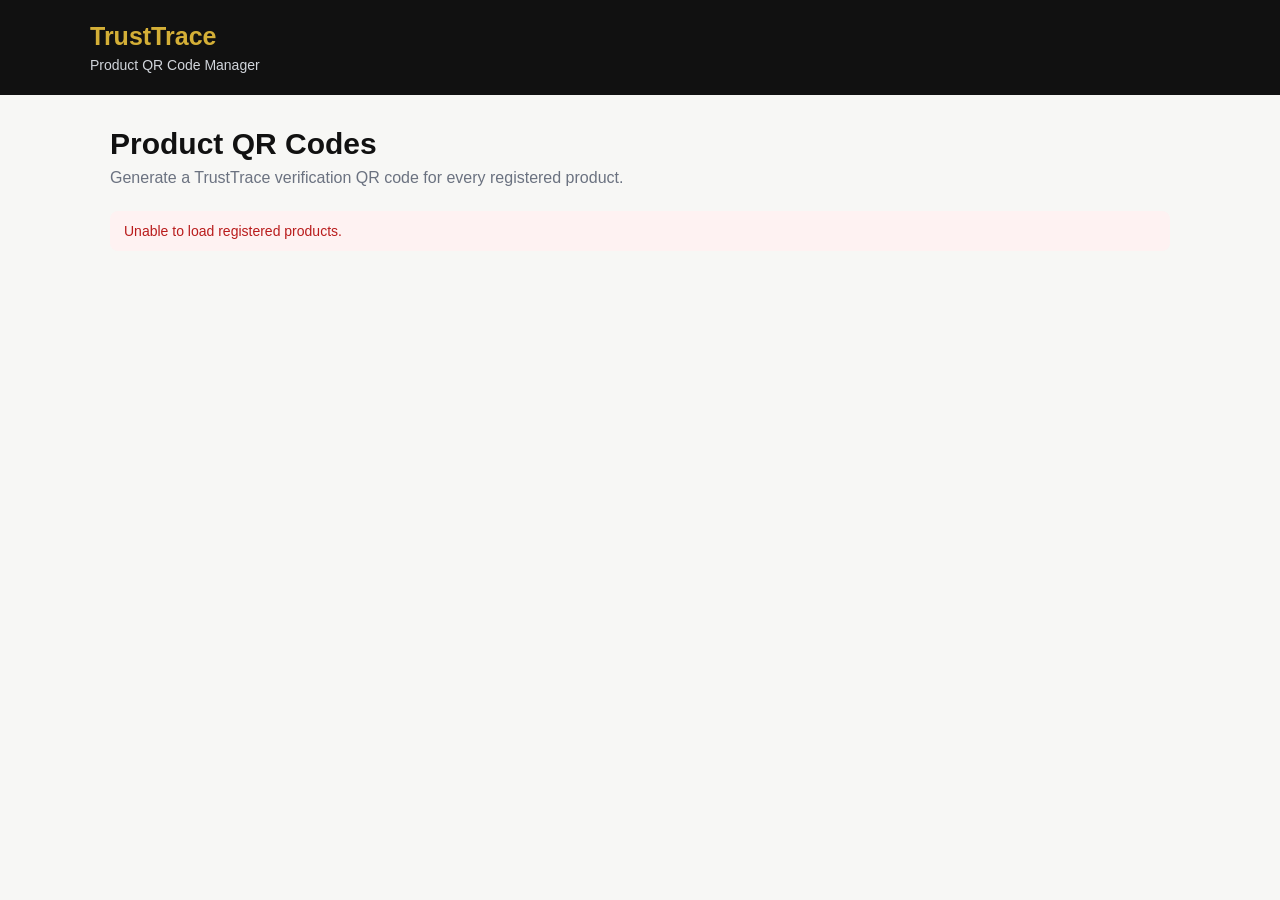
==== app/static/qr.html @ 54d8a1a0 "Add QR verification and product scanner" ====
<!DOCTYPE html>
<html lang="en">
<head>
    <meta charset="UTF-8">
    <meta name="viewport" content="width=device-width, initial-scale=1.0">
    <title>TrustTrace QR Manager</title>
    <style>
        :root {
            --gold: #d4af37;
            --gold-dark: #a67c00;
            --black: #111111;
            --dark: #1a1a1a;
            --white: #ffffff;
            --muted: #6b7280;
            --border: #e5e7eb;
            --success-bg: #ecfdf5;
            --success-text: #047857;
            --error-bg: #fef2f2;
            --error-text: #b91c1c;
        }

        * {
            box-sizing: border-box;
        }

        body {
            margin: 0;
            font-family: Arial, Helvetica, sans-serif;
            background: #f7f7f5;
            color: var(--black);
        }

        .topbar {
            background: var(--black);
            color: var(--white);
            padding: 22px 24px;
        }

        .topbar-inner {
            max-width: 1100px;
            margin: 0 auto;
        }

        .brand {
            color: var(--gold);
            font-size: 25px;
            font-weight: 800;
        }

        .subtitle {
            margin-top: 6px;
            color: #d1d5db;
            font-size: 14px;
        }

        main {
            max-width: 1100px;
            margin: 32px auto;
            padding: 0 20px 50px;
        }

        .intro {
            margin-bottom: 24px;
        }

        .intro h1 {
            margin: 0 0 8px;
            font-size: 30px;
        }

        .intro p {
            margin: 0;
            color: var(--muted);
        }

        .message {
            display: none;
            padding: 12px 14px;
            border-radius: 8px;
            margin-bottom: 20px;
            font-size: 14px;
        }

        .message.success {
            display: block;
            background: var(--success-bg);
            color: var(--success-text);
        }

        .message.error {
            display: block;
            background: var(--error-bg);
            color: var(--error-text);
        }

        .grid {
            display: grid;
            grid-template-columns: repeat(auto-fit, minmax(280px, 1fr));
            gap: 20px;
        }

        .card {
            background: var(--white);
            border: 1px solid var(--border);
            border-radius: 14px;
            padding: 22px;
            box-shadow: 0 4px 16px rgba(0, 0, 0, 0.05);
        }

        .card h2 {
            margin: 0 0 6px;
            font-size: 18px;
        }

        .product-meta {
            color: var(--muted);
            font-size: 13px;
            line-height: 1.6;
        }

        .qr-box {
            min-height: 220px;
            display: flex;
            align-items: center;
            justify-content: center;
            margin: 18px 0;
            background: #fafafa;
            border: 1px dashed #d1d5db;
            border-radius: 10px;
        }

        .qr-box img {
            width: 200px;
            height: 200px;
            object-fit: contain;
        }

        .qr-placeholder {
            color: var(--muted);
            font-size: 13px;
            text-align: center;
            padding: 20px;
        }

        .actions {
            display: flex;
            gap: 10px;
            flex-wrap: wrap;
        }

        .button {
            display: inline-flex;
            align-items: center;
            justify-content: center;
            min-height: 42px;
            padding: 10px 15px;
            border-radius: 8px;
            border: 1px solid transparent;
            font-weight: 700;
            font-size: 13px;
            text-decoration: none;
            cursor: pointer;
        }

        .button.primary {
            background: var(--black);
            color: var(--white);
        }

        .button.primary:hover {
            background: #2a2a2a;
        }

        .button.secondary {
            background: var(--white);
            border-color: #d1d5db;
            color: var(--black);
        }

        .button.secondary:hover {
            border-color: var(--gold-dark);
        }

        .loading,
        .empty {
            text-align: center;
            color: var(--muted);
            padding: 35px 10px;
        }

        @media (max-width: 600px) {
            .intro h1 {
                font-size: 25px;
            }

            main {
                margin-top: 22px;
            }
        }
    </style>
</head>
<body>
    <header class="topbar">
        <div class="topbar-inner">
            <div class="brand">TrustTrace</div>
            <div class="subtitle">Product QR Code Manager</div>
        </div>
    </header>

    <main>
        <section class="intro">
            <h1>Product QR Codes</h1>
            <p>Generate a TrustTrace verification QR code for every registered product.</p>
        </section>

        <div id="message" class="message"></div>
        <section id="products" class="grid">
            <div class="loading">Loading registered products...</div>
        </section>
    </main>

    <script>
        const productsContainer = document.getElementById("products");
        const message = document.getElementById("message");

        function showMessage(text, type) {
            message.textContent = text;
            message.className = `message ${type}`;
        }

        function escapeHtml(value) {
            return String(value)
                .replaceAll("&", "&amp;")
                .replaceAll("<", "&lt;")
                .replaceAll(">", "&gt;")
                .replaceAll('"', "&quot;")
                .replaceAll("'", "&#039;");
        }

        function renderProducts(products) {
            if (!products.length) {
                productsContainer.innerHTML = '<div class="empty">No registered products found.</div>';
                return;
            }

            productsContainer.innerHTML = products.map(product => {
                const code = encodeURIComponent(product.code);
                const qrUrl = `/products/${code}/qr`;

                return `
                    <article class="card">
                        <h2>${escapeHtml(product.product_name)}</h2>
                        <div class="product-meta">
                            <strong>Code:</strong> ${escapeHtml(product.code)}<br>
                            <strong>Batch:</strong> ${escapeHtml(product.batch_id)}
                        </div>

                        <div class="qr-box">
                            <img
                                src="${qrUrl}"
                                alt="TrustTrace QR code for ${escapeHtml(product.code)}"
                                loading="lazy"
                                onerror="this.style.display='none'; this.nextElementSibling.style.display='block';"
                            >
                            <div class="qr-placeholder" style="display:none;">
                                Unable to generate QR code.
                            </div>
                        </div>

                        <div class="actions">
                            <a class="button primary" href="${qrUrl}" target="_blank" rel="noopener">
                                Open QR
                            </a>
                            <a class="button secondary" href="${qrUrl}" download="${escapeHtml(product.code)}-trusttrace-qr.png">
                                Download QR
                            </a>
                        </div>
                    </article>
                `;
            }).join("");
        }

        async function loadProducts() {
            try {
                const response = await fetch("/products/");

                if (!response.ok) {
                    throw new Error("Unable to load registered products.");
                }

                const products = await response.json();
                renderProducts(products);
            } catch (error) {
                productsContainer.innerHTML = "";
                showMessage(error.message, "error");
            }
        }

        loadProducts();
    </script>
</body>
</html>
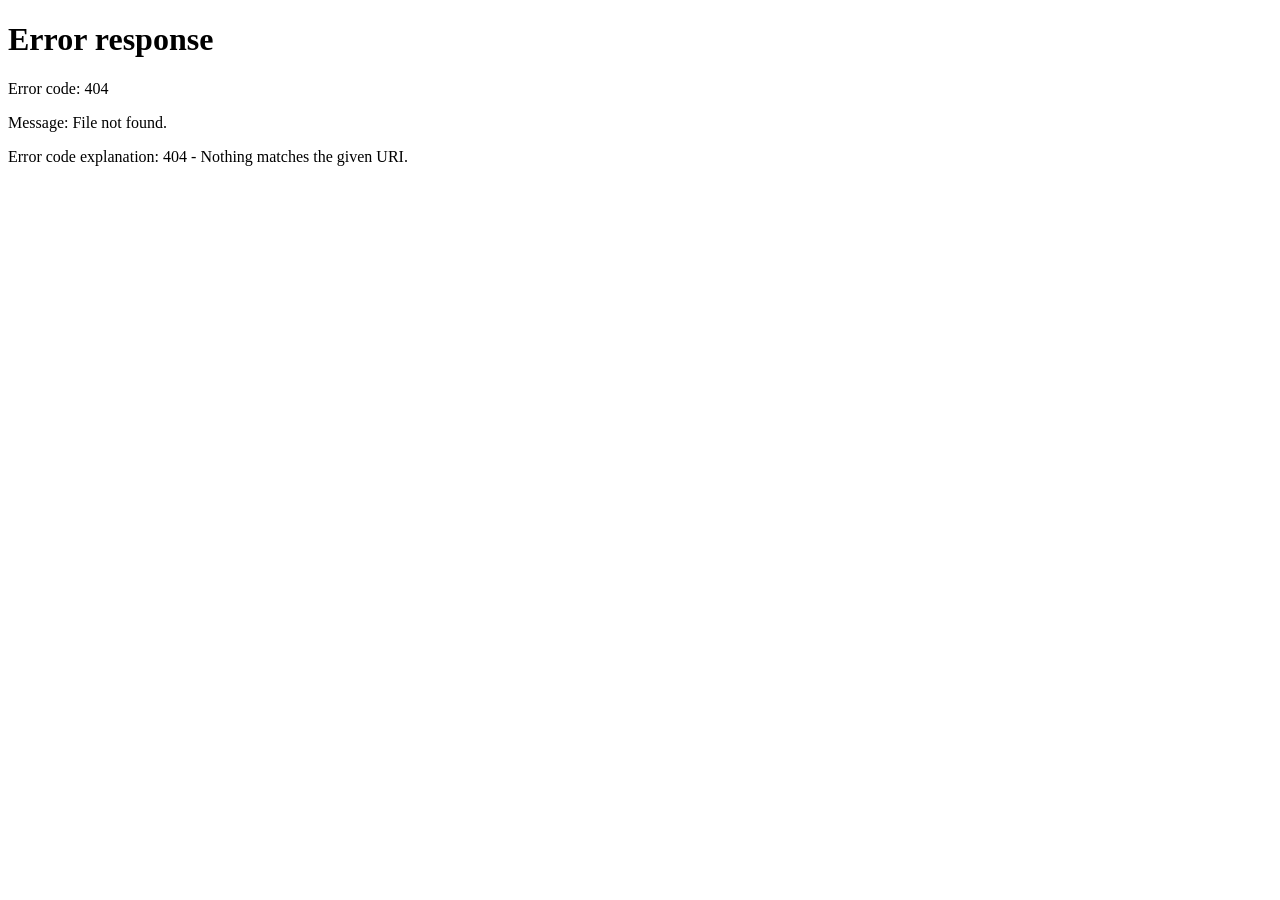
==== commit 0d477b28: "Fix authenticated product QR manager" ====
--- a/app/static/qr.html
+++ b/app/static/qr.html
@@ -1,302 +1,516 @@
 <!DOCTYPE html>
+
 <html lang="en">
 <head>
     <meta charset="UTF-8">
     <meta name="viewport" content="width=device-width, initial-scale=1.0">
     <title>TrustTrace QR Manager</title>
-    <style>
-        :root {
-            --gold: #d4af37;
-            --gold-dark: #a67c00;
-            --black: #111111;
-            --dark: #1a1a1a;
-            --white: #ffffff;
-            --muted: #6b7280;
-            --border: #e5e7eb;
-            --success-bg: #ecfdf5;
-            --success-text: #047857;
-            --error-bg: #fef2f2;
-            --error-text: #b91c1c;
-        }
-
-        * {
-            box-sizing: border-box;
-        }
-
-        body {
-            margin: 0;
-            font-family: Arial, Helvetica, sans-serif;
-            background: #f7f7f5;
-            color: var(--black);
-        }
-
-        .topbar {
-            background: var(--black);
-            color: var(--white);
-            padding: 22px 24px;
-        }
-
-        .topbar-inner {
-            max-width: 1100px;
-            margin: 0 auto;
-        }
-
-        .brand {
-            color: var(--gold);
+
+```
+<style>
+    :root {
+        --gold: #d4af37;
+        --gold-dark: #a67c00;
+        --black: #111111;
+        --dark: #1a1a1a;
+        --white: #ffffff;
+        --muted: #6b7280;
+        --border: #e5e7eb;
+        --success-bg: #ecfdf5;
+        --success-text: #047857;
+        --error-bg: #fef2f2;
+        --error-text: #b91c1c;
+    }
+
+    * {
+        box-sizing: border-box;
+    }
+
+    body {
+        margin: 0;
+        font-family: Arial, Helvetica, sans-serif;
+        background: #f7f7f5;
+        color: var(--black);
+    }
+
+    .topbar {
+        background: var(--black);
+        color: var(--white);
+        padding: 22px 24px;
+    }
+
+    .topbar-inner {
+        max-width: 1100px;
+        margin: 0 auto;
+    }
+
+    .brand {
+        color: var(--gold);
+        font-size: 25px;
+        font-weight: 800;
+    }
+
+    .subtitle {
+        margin-top: 6px;
+        color: #d1d5db;
+        font-size: 14px;
+    }
+
+    main {
+        max-width: 1100px;
+        margin: 32px auto;
+        padding: 0 20px 50px;
+    }
+
+    .intro {
+        margin-bottom: 24px;
+    }
+
+    .intro h1 {
+        margin: 0 0 8px;
+        font-size: 30px;
+    }
+
+    .intro p {
+        margin: 0;
+        color: var(--muted);
+    }
+
+    .message {
+        display: none;
+        padding: 12px 14px;
+        border-radius: 8px;
+        margin-bottom: 20px;
+        font-size: 14px;
+    }
+
+    .message.success {
+        display: block;
+        background: var(--success-bg);
+        color: var(--success-text);
+    }
+
+    .message.error {
+        display: block;
+        background: var(--error-bg);
+        color: var(--error-text);
+    }
+
+    .grid {
+        display: grid;
+        grid-template-columns: repeat(auto-fit, minmax(280px, 1fr));
+        gap: 20px;
+    }
+
+    .card {
+        background: var(--white);
+        border: 1px solid var(--border);
+        border-radius: 14px;
+        padding: 22px;
+        box-shadow: 0 4px 16px rgba(0, 0, 0, 0.05);
+    }
+
+    .card h2 {
+        margin: 0 0 6px;
+        font-size: 18px;
+    }
+
+    .product-meta {
+        color: var(--muted);
+        font-size: 13px;
+        line-height: 1.6;
+    }
+
+    .qr-box {
+        min-height: 220px;
+        display: flex;
+        align-items: center;
+        justify-content: center;
+        margin: 18px 0;
+        background: #fafafa;
+        border: 1px dashed #d1d5db;
+        border-radius: 10px;
+    }
+
+    .qr-box img {
+        width: 200px;
+        height: 200px;
+        object-fit: contain;
+    }
+
+    .qr-placeholder {
+        color: var(--muted);
+        font-size: 13px;
+        text-align: center;
+        padding: 20px;
+    }
+
+    .actions {
+        display: flex;
+        gap: 10px;
+        flex-wrap: wrap;
+    }
+
+    .button {
+        display: inline-flex;
+        align-items: center;
+        justify-content: center;
+        min-height: 42px;
+        padding: 10px 15px;
+        border-radius: 8px;
+        border: 1px solid transparent;
+        font-weight: 700;
+        font-size: 13px;
+        text-decoration: none;
+        cursor: pointer;
+    }
+
+    .button.primary {
+        background: var(--black);
+        color: var(--white);
+    }
+
+    .button.primary:hover {
+        background: #2a2a2a;
+    }
+
+    .button.secondary {
+        background: var(--white);
+        border-color: #d1d5db;
+        color: var(--black);
+    }
+
+    .button.secondary:hover {
+        border-color: var(--gold-dark);
+    }
+
+    .loading,
+    .empty {
+        text-align: center;
+        color: var(--muted);
+        padding: 35px 10px;
+    }
+
+    @media (max-width: 600px) {
+        .intro h1 {
             font-size: 25px;
-            font-weight: 800;
-        }
-
-        .subtitle {
-            margin-top: 6px;
-            color: #d1d5db;
-            font-size: 14px;
         }
 
         main {
-            max-width: 1100px;
-            margin: 32px auto;
-            padding: 0 20px 50px;
-        }
-
-        .intro {
-            margin-bottom: 24px;
-        }
-
-        .intro h1 {
-            margin: 0 0 8px;
-            font-size: 30px;
-        }
-
-        .intro p {
-            margin: 0;
-            color: var(--muted);
-        }
-
-        .message {
-            display: none;
-            padding: 12px 14px;
-            border-radius: 8px;
-            margin-bottom: 20px;
-            font-size: 14px;
-        }
-
-        .message.success {
-            display: block;
-            background: var(--success-bg);
-            color: var(--success-text);
-        }
-
-        .message.error {
-            display: block;
-            background: var(--error-bg);
-            color: var(--error-text);
-        }
-
-        .grid {
-            display: grid;
-            grid-template-columns: repeat(auto-fit, minmax(280px, 1fr));
-            gap: 20px;
-        }
-
-        .card {
-            background: var(--white);
-            border: 1px solid var(--border);
-            border-radius: 14px;
-            padding: 22px;
-            box-shadow: 0 4px 16px rgba(0, 0, 0, 0.05);
-        }
-
-        .card h2 {
-            margin: 0 0 6px;
-            font-size: 18px;
-        }
-
-        .product-meta {
-            color: var(--muted);
-            font-size: 13px;
-            line-height: 1.6;
-        }
-
-        .qr-box {
-            min-height: 220px;
-            display: flex;
-            align-items: center;
-            justify-content: center;
-            margin: 18px 0;
-            background: #fafafa;
-            border: 1px dashed #d1d5db;
-            border-radius: 10px;
-        }
-
-        .qr-box img {
-            width: 200px;
-            height: 200px;
-            object-fit: contain;
-        }
-
-        .qr-placeholder {
-            color: var(--muted);
-            font-size: 13px;
-            text-align: center;
-            padding: 20px;
-        }
-
-        .actions {
-            display: flex;
-            gap: 10px;
-            flex-wrap: wrap;
-        }
-
-        .button {
-            display: inline-flex;
-            align-items: center;
-            justify-content: center;
-            min-height: 42px;
-            padding: 10px 15px;
-            border-radius: 8px;
-            border: 1px solid transparent;
-            font-weight: 700;
-            font-size: 13px;
-            text-decoration: none;
-            cursor: pointer;
-        }
-
-        .button.primary {
-            background: var(--black);
-            color: var(--white);
-        }
-
-        .button.primary:hover {
-            background: #2a2a2a;
-        }
-
-        .button.secondary {
-            background: var(--white);
-            border-color: #d1d5db;
-            color: var(--black);
-        }
-
-        .button.secondary:hover {
-            border-color: var(--gold-dark);
-        }
-
-        .loading,
-        .empty {
-            text-align: center;
-            color: var(--muted);
-            padding: 35px 10px;
-        }
-
-        @media (max-width: 600px) {
-            .intro h1 {
-                font-size: 25px;
+            margin-top: 22px;
+        }
+    }
+</style>
+```
+
+</head>
+
+<body>
+
+```
+<header class="topbar">
+    <div class="topbar-inner">
+        <div class="brand">TrustTrace</div>
+        <div class="subtitle">Product QR Code Manager</div>
+    </div>
+</header>
+
+<main>
+
+    <section class="intro">
+        <h1>Product QR Codes</h1>
+        <p>
+            Generate a TrustTrace verification QR code for every registered product.
+        </p>
+    </section>
+
+    <div id="message" class="message"></div>
+
+    <section id="products" class="grid">
+        <div class="loading">
+            Loading registered products...
+        </div>
+    </section>
+
+</main>
+
+<script>
+    const TOKEN_KEY = "trusttrace_token";
+
+    const productsContainer =
+        document.getElementById("products");
+
+    const message =
+        document.getElementById("message");
+
+
+    function getToken() {
+        return localStorage.getItem(TOKEN_KEY);
+    }
+
+
+    function showMessage(text, type) {
+        message.textContent = text;
+        message.className = `message ${type}`;
+    }
+
+
+    function escapeHtml(value) {
+        return String(value ?? "")
+            .replaceAll("&", "&amp;")
+            .replaceAll("<", "&lt;")
+            .replaceAll(">", "&gt;")
+            .replaceAll('"', "&quot;")
+            .replaceAll("'", "&#039;");
+    }
+
+
+    function authHeaders() {
+        const token = getToken();
+
+        if (!token) {
+            return {};
+        }
+
+        return {
+            Authorization: `Bearer ${token}`
+        };
+    }
+
+
+    async function getQrImage(productCode) {
+        const code = encodeURIComponent(productCode);
+
+        const response = await fetch(
+            `/products/${code}/qr`,
+            {
+                headers: authHeaders()
             }
-
-            main {
-                margin-top: 22px;
+        );
+
+        if (!response.ok) {
+            throw new Error(
+                `Unable to generate QR code for ${productCode}.`
+            );
+        }
+
+        const blob = await response.blob();
+
+        return URL.createObjectURL(blob);
+    }
+
+
+    async function openQr(productCode) {
+        try {
+            const qrUrl = await getQrImage(productCode);
+
+            window.open(
+                qrUrl,
+                "_blank",
+                "noopener,noreferrer"
+            );
+
+        } catch (error) {
+            showMessage(
+                error.message,
+                "error"
+            );
+        }
+    }
+
+
+    async function downloadQr(productCode) {
+        try {
+            const qrUrl = await getQrImage(productCode);
+
+            const link = document.createElement("a");
+
+            link.href = qrUrl;
+            link.download =
+                `${productCode}-trusttrace-qr.png`;
+
+            document.body.appendChild(link);
+            link.click();
+            link.remove();
+
+            setTimeout(() => {
+                URL.revokeObjectURL(qrUrl);
+            }, 1000);
+
+        } catch (error) {
+            showMessage(
+                error.message,
+                "error"
+            );
+        }
+    }
+
+
+    async function renderProducts(products) {
+
+        if (!products.length) {
+            productsContainer.innerHTML =
+                '<div class="empty">No registered products found.</div>';
+
+            return;
+        }
+
+        productsContainer.innerHTML = "";
+
+        for (const product of products) {
+
+            const card = document.createElement("article");
+
+            card.className = "card";
+
+            card.innerHTML = `
+                <h2>
+                    ${escapeHtml(product.product_name)}
+                </h2>
+
+                <div class="product-meta">
+                    <strong>Code:</strong>
+                    ${escapeHtml(product.code)}
+                    <br>
+
+                    <strong>Batch:</strong>
+                    ${escapeHtml(product.batch_id)}
+                </div>
+
+                <div class="qr-box">
+                    <div class="qr-placeholder">
+                        Loading QR code...
+                    </div>
+                </div>
+
+                <div class="actions">
+                    <button
+                        class="button primary open-qr"
+                        type="button"
+                    >
+                        Open QR
+                    </button>
+
+                    <button
+                        class="button secondary download-qr"
+                        type="button"
+                    >
+                        Download QR
+                    </button>
+                </div>
+            `;
+
+            const qrBox =
+                card.querySelector(".qr-box");
+
+            const openButton =
+                card.querySelector(".open-qr");
+
+            const downloadButton =
+                card.querySelector(".download-qr");
+
+
+            openButton.addEventListener(
+                "click",
+                () => openQr(product.code)
+            );
+
+
+            downloadButton.addEventListener(
+                "click",
+                () => downloadQr(product.code)
+            );
+
+
+            try {
+
+                const qrUrl =
+                    await getQrImage(product.code);
+
+                const image =
+                    document.createElement("img");
+
+                image.src = qrUrl;
+
+                image.alt =
+                    `TrustTrace QR code for ${product.code}`;
+
+                image.loading = "lazy";
+
+                qrBox.innerHTML = "";
+
+                qrBox.appendChild(image);
+
+            } catch (error) {
+
+                qrBox.innerHTML = `
+                    <div class="qr-placeholder">
+                        Unable to generate QR code.
+                    </div>
+                `;
             }
-        }
-    </style>
-</head>
-<body>
-    <header class="topbar">
-        <div class="topbar-inner">
-            <div class="brand">TrustTrace</div>
-            <div class="subtitle">Product QR Code Manager</div>
-        </div>
-    </header>
-
-    <main>
-        <section class="intro">
-            <h1>Product QR Codes</h1>
-            <p>Generate a TrustTrace verification QR code for every registered product.</p>
-        </section>
-
-        <div id="message" class="message"></div>
-        <section id="products" class="grid">
-            <div class="loading">Loading registered products...</div>
-        </section>
-    </main>
-
-    <script>
-        const productsContainer = document.getElementById("products");
-        const message = document.getElementById("message");
-
-        function showMessage(text, type) {
-            message.textContent = text;
-            message.className = `message ${type}`;
-        }
-
-        function escapeHtml(value) {
-            return String(value)
-                .replaceAll("&", "&amp;")
-                .replaceAll("<", "&lt;")
-                .replaceAll(">", "&gt;")
-                .replaceAll('"', "&quot;")
-                .replaceAll("'", "&#039;");
-        }
-
-        function renderProducts(products) {
-            if (!products.length) {
-                productsContainer.innerHTML = '<div class="empty">No registered products found.</div>';
+
+
+            productsContainer.appendChild(card);
+        }
+    }
+
+
+    async function loadProducts() {
+
+        const token = getToken();
+
+        if (!token) {
+            window.location.href = "/login";
+            return;
+        }
+
+        try {
+
+            const response = await fetch(
+                "/products/",
+                {
+                    headers: authHeaders()
+                }
+            );
+
+
+            if (response.status === 401) {
+                localStorage.removeItem(TOKEN_KEY);
+                localStorage.removeItem("trusttrace_user");
+
+                window.location.href = "/login";
                 return;
             }
 
-            productsContainer.innerHTML = products.map(product => {
-                const code = encodeURIComponent(product.code);
-                const qrUrl = `/products/${code}/qr`;
-
-                return `
-                    <article class="card">
-                        <h2>${escapeHtml(product.product_name)}</h2>
-                        <div class="product-meta">
-                            <strong>Code:</strong> ${escapeHtml(product.code)}<br>
-                            <strong>Batch:</strong> ${escapeHtml(product.batch_id)}
-                        </div>
-
-                        <div class="qr-box">
-                            <img
-                                src="${qrUrl}"
-                                alt="TrustTrace QR code for ${escapeHtml(product.code)}"
-                                loading="lazy"
-                                onerror="this.style.display='none'; this.nextElementSibling.style.display='block';"
-                            >
-                            <div class="qr-placeholder" style="display:none;">
-                                Unable to generate QR code.
-                            </div>
-                        </div>
-
-                        <div class="actions">
-                            <a class="button primary" href="${qrUrl}" target="_blank" rel="noopener">
-                                Open QR
-                            </a>
-                            <a class="button secondary" href="${qrUrl}" download="${escapeHtml(product.code)}-trusttrace-qr.png">
-                                Download QR
-                            </a>
-                        </div>
-                    </article>
-                `;
-            }).join("");
-        }
-
-        async function loadProducts() {
-            try {
-                const response = await fetch("/products/");
-
-                if (!response.ok) {
-                    throw new Error("Unable to load registered products.");
-                }
-
-                const products = await response.json();
-                renderProducts(products);
-            } catch (error) {
-                productsContainer.innerHTML = "";
-                showMessage(error.message, "error");
+
+            if (!response.ok) {
+                throw new Error(
+                    "Unable to load registered products."
+                );
             }
-        }
-
-        loadProducts();
-    </script>
+
+
+            const products =
+                await response.json();
+
+            await renderProducts(products);
+
+        } catch (error) {
+
+            productsContainer.innerHTML = "";
+
+            showMessage(
+                error.message,
+                "error"
+            );
+        }
+    }
+
+
+    loadProducts();
+</script>
+```
+
 </body>
 </html>
